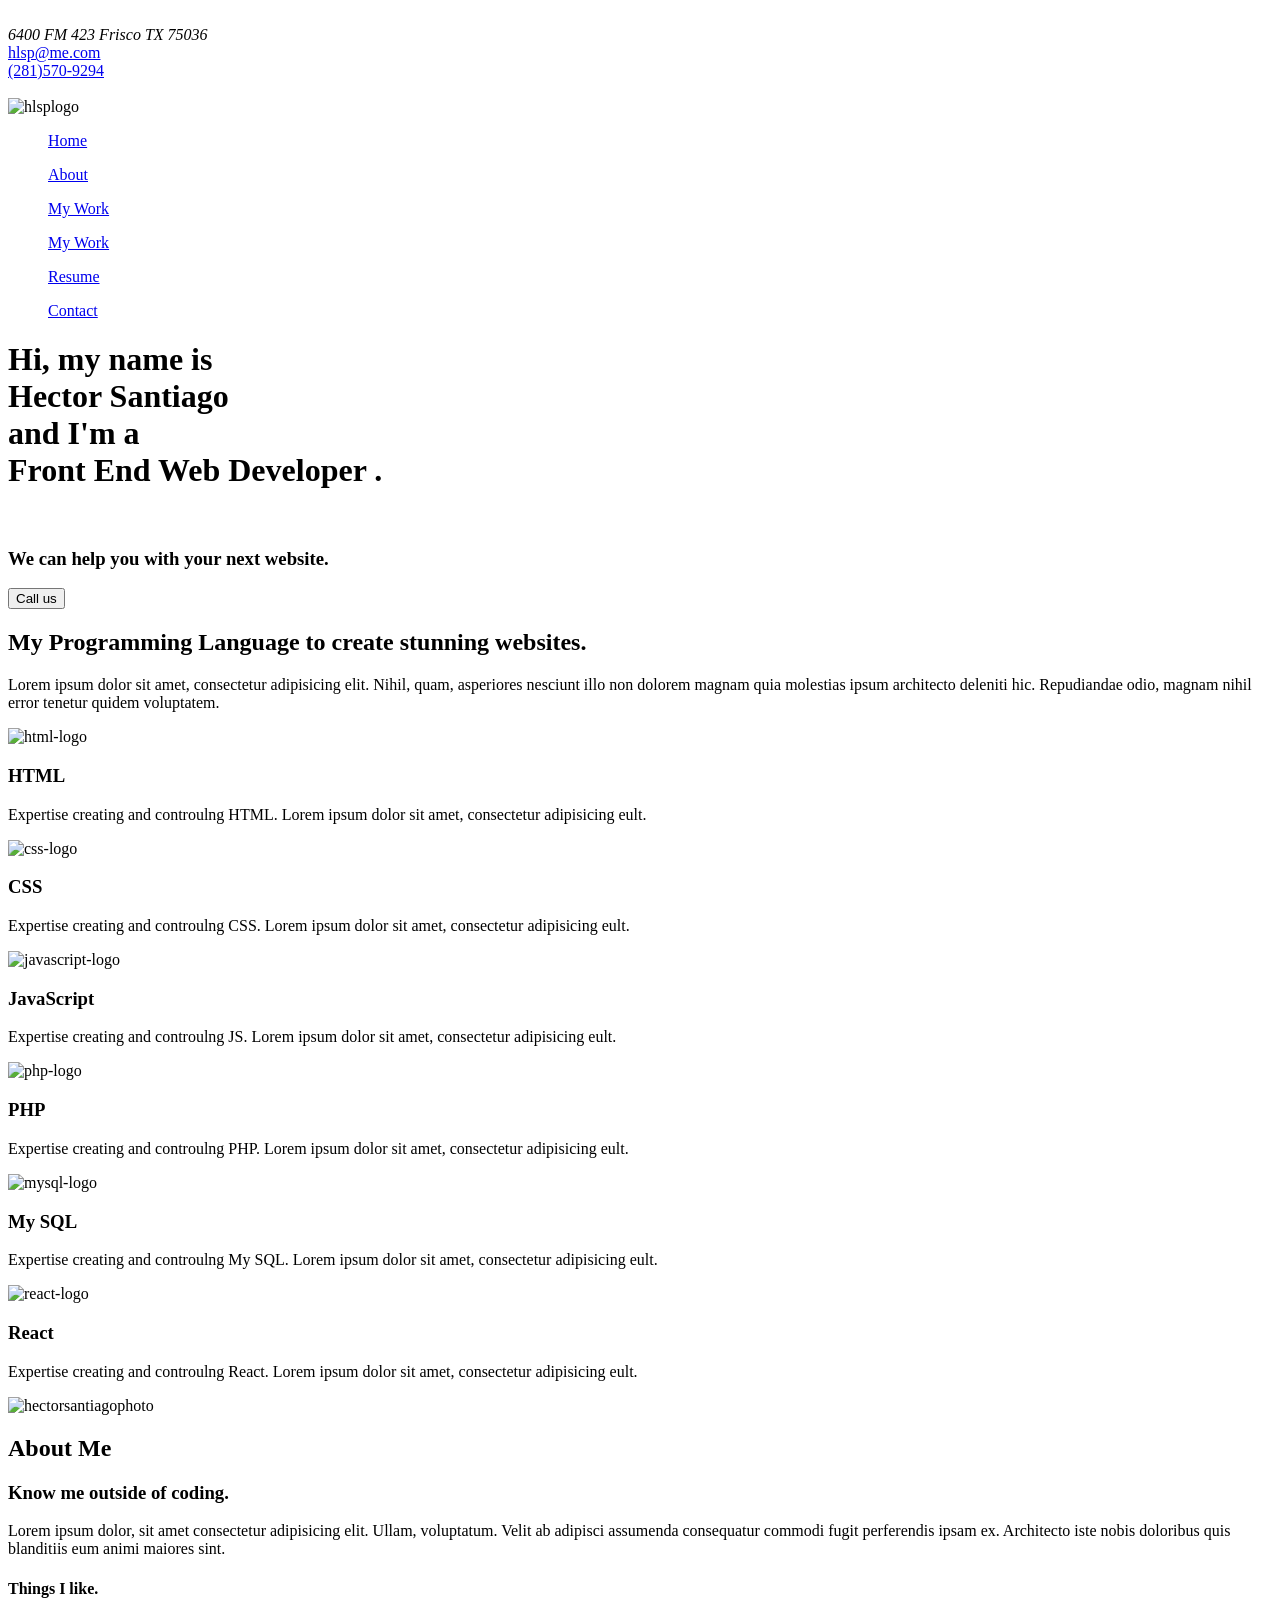
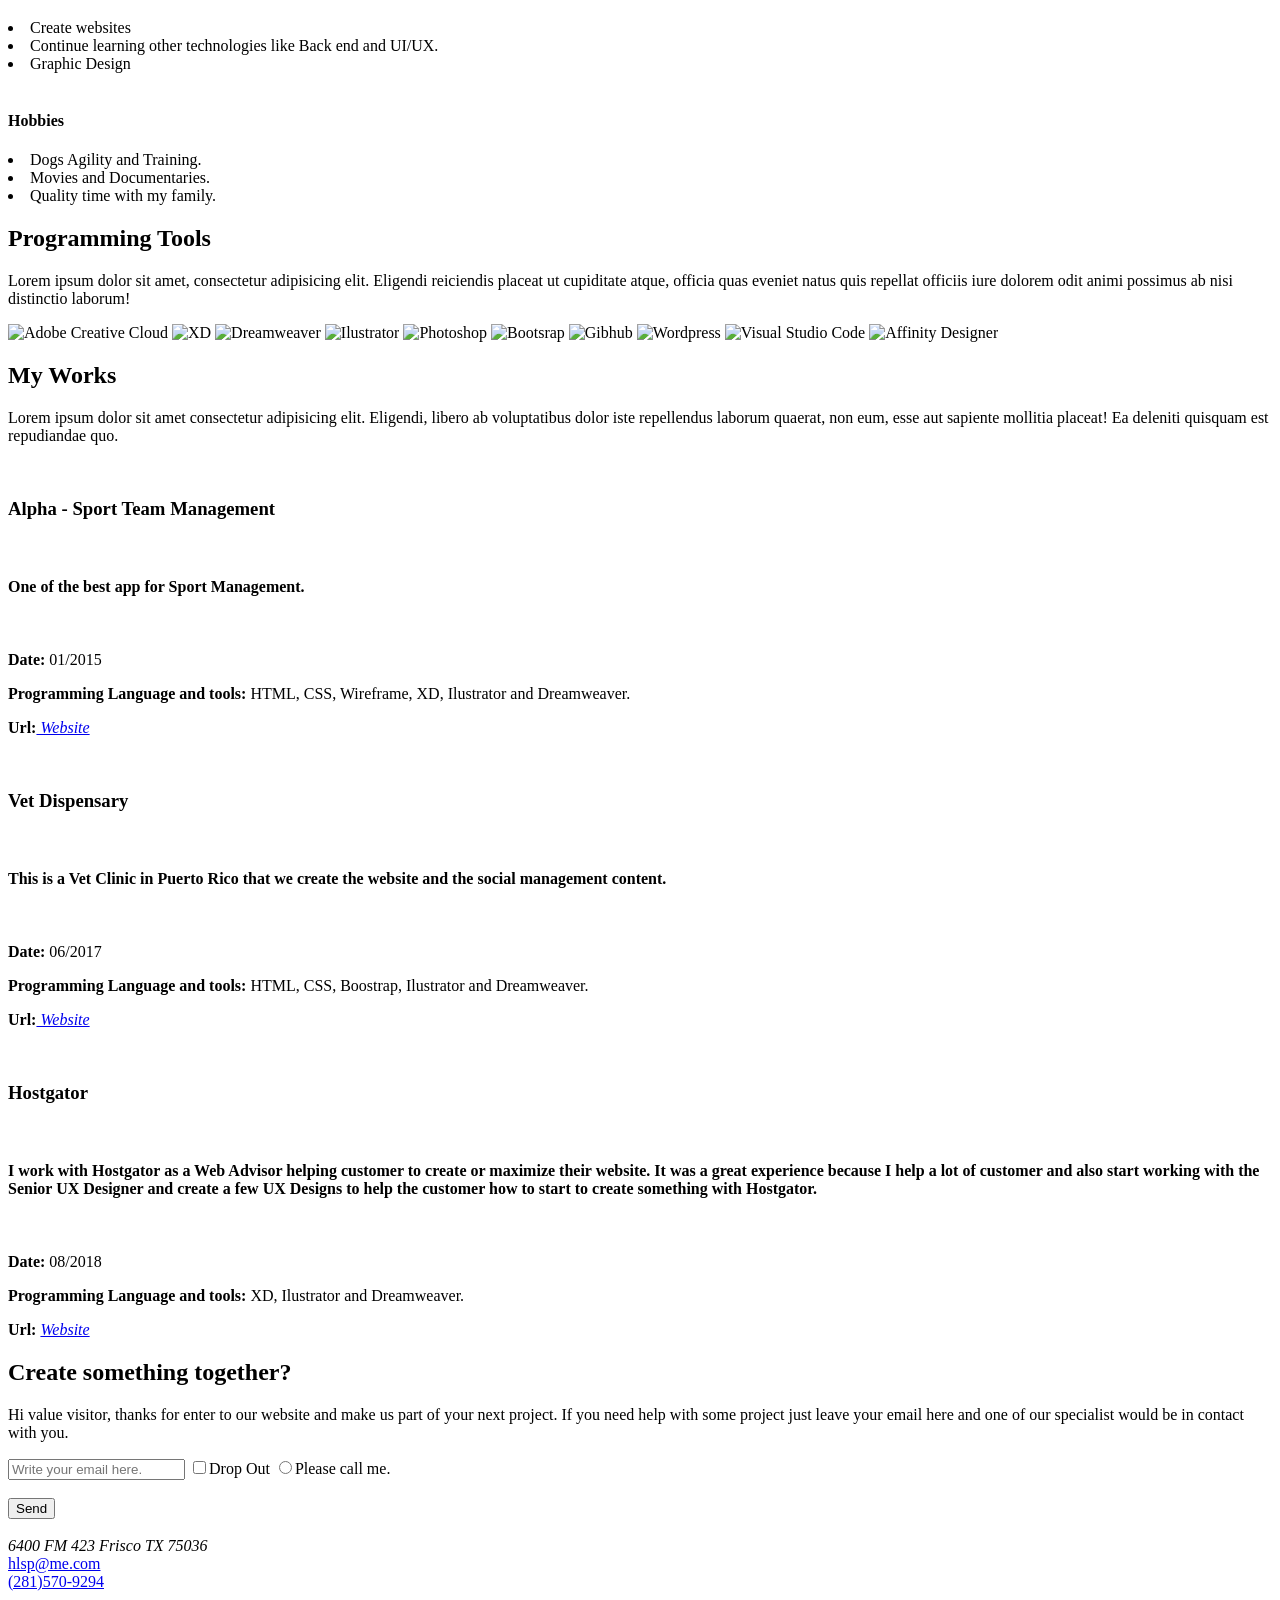
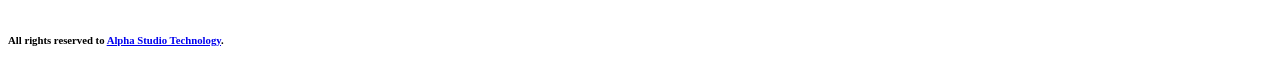
==== index.html @ 37981d9f "Portfolio - Test This is a test for my first portfolio." ====
<!DOCTYPE html>
<html lang="en">
<head>
    <meta charset="UTF-8">
    <meta name="viewport" content="width=device-width, initial-scale=1.0">
    <title>Hector L. Santiago - I'm a Front End Dev</title>
    <link href="https://fonts.googleapis.com/css2?family=Permanent+Marker&display=swap" rel="stylesheet">
    <link rel="stylesheet" href="/www/css/style.css">
    <link rel="stylesheet" href="/www/css/mobile.css">
    <link rel="stylesheet" href="/www/css/animation.css">
    <link rel="stylesheet" href="/www/css/grid.css">
    <link rel="apple-touch-icon" sizes="180x180" href="/apple-touch-icon.png">
    <link rel="icon" type="image/png" sizes="32x32" href="/favicon-32x32.png">
    <link rel="icon" type="image/png" sizes="16x16" href="/favicon-16x16.png">
    <link rel="manifest" href="/site.webmanifest">
     
</head>
<body>
    <div id="main-social">
        <div id="sub-social">
            <div class="address">
                <img src="/images/location.png" alt="" width="auto" height="15px"><address>6400 FM 423 Frisco TX 75036</address>
            </div>
            <div class="email">
                <img src="/images/mail.png" alt="" width="auto" height="15px"><a href="mailto:hlsp@me.com">hlsp@me.com</a>
            </div>
            <div class="phone">
                <img src="/images/phone.png" alt="" width="auto" height="15px"><a href="tel:+2815709294">(281)570-9294</a>
            </div>
            <div class="socialiconsarea">
                <img src="/images/facebook-square-brands.png" alt="" width="20px" height="auto">
                <img src="/images/twitter-square-brands.png" alt="" width="20px" height="auto">
                <img src="/images/linkedin-brands.png" alt="" width="20px" height="auto">
                <img src="/images/instagram-square-brands.png" alt="" width="20px" height="auto">
            </div>
        </div>
    </div>

    <header id="main-header">
        <div id="sub-header">
            <div id="logo-menu">
                <img id="header-logo" src="/images/hlsp2020logo2.png" alt="hlsplogo">
            </div>
            <nav id="navigation">
                <ul><a href="#main-social">Home</a></ul>
                <ul><a href="#main-about">About</a></ul>
                <ul><a href="#main-works">My Work</a></ul>
                <ul><a href="#main-tools">My Work</a></ul>
                <ul><a href="#resume">Resume</a></ul>
                <ul><a href="#contact">Contact</a></ul>
            </nav>
        </div>
    </header>

    <main id="main-slideshow">
        <div id="sub-slideshow">
            <div id="slideshow-text">
                <h1>Hi, my name is<br><strong class="h1strong">Hector Santiago<br></strong> and I'm a<br><strong class="h1strong">Front End Web Developer</strong> .</h1>
                <br>
                <h3>We can help you with your next website.</h3>
                <input type="button" value="Call us" id="buttons">
            </div>
        </div>
    </main>

    <section id="main-skills">
        <div id="sub-skills">
            <div id="skills-head">
                <h2 class="h2sectiontitle">My Programming Language to create stunning websites.</h2>
                <p class="p-subtitle">Lorem ipsum dolor sit amet, consectetur adipisicing elit. Nihil, quam, asperiores nesciunt illo non dolorem magnam quia molestias ipsum architecto deleniti hic. Repudiandae odio, magnam nihil error tenetur quidem voluptatem.</p>
            </div>
        
            <div id="skills-boxes">
                <div class="skill-box">
                <img src="/images/1200px-HTML5_logo_and_wordmark.svg.png" alt="html-logo" class="skill-image" >
                <h3>HTML</h3>
                <p>Expertise creating and controulng HTML. Lorem ipsum dolor sit amet, consectetur adipisicing eult.</p>
                </div>
                
                <div class="skill-box">
                <img src="/images/1200px-CSS.3.svg.png" alt="css-logo" class="skill-image">
                <h3>CSS</h3>
                <p>Expertise creating and controulng CSS. Lorem ipsum dolor sit amet, consectetur adipisicing eult.</p>
                </div>
                
                <div class="skill-box">
                <img src="/images/javascriptlogo.png" alt="javascript-logo" class="skill-image">
                <h3>JavaScript </h3>
                <p>Expertise creating and controulng JS. Lorem ipsum dolor sit amet, consectetur adipisicing eult.</p>
                </div>
                
                <div class="skill-box">
                <img src="/images/Webysther_20160423_-_Elephpant.svg.png" alt="php-logo" class="skill-image">
                <h3>PHP</h3>
                <p>Expertise creating and controulng PHP. Lorem ipsum dolor sit amet, consectetur adipisicing eult.</p>
                </div>
                
                <div class="skill-box">
                <img src="/images/mysql-5-logo-png-transparent.png" alt="mysql-logo" class="skill-image">
                <h3>My SQL</h3>
                <p>Expertise creating and controulng My SQL. Lorem ipsum dolor sit amet, consectetur adipisicing eult. </p>
                </div>
                
                <div class="skill-box">
                <img src="/images/1280px-React-icon.svg.png" alt="react-logo" class="skill-image">
                <h3>React</h3>
                <p>Expertise creating and controulng React. Lorem ipsum dolor sit amet, consectetur adipisicing eult. </p>
                </div>
            </div>
        </div> 
    </section>

    <section id="main-about">
            <div id="sub-about">
                <div id="about-wrap">
                    <img class="about-image" src="/images/aboutmeimage.jpg" alt="hectorsantiagophoto" width="500px" height="500px">
                </div>
                <div id="about-section">
                    <h2>About Me</h2>
                    <h3>Know me outside of coding.</h3>
                    <p>Lorem ipsum dolor, sit amet consectetur adipisicing elit. Ullam, voluptatum. Velit ab adipisci assumenda consequatur commodi fugit perferendis ipsam ex. Architecto iste nobis doloribus quis blanditiis eum animi maiores sint.</p>
                    <h4>Things I like.</h4>
                    <li>Create websites</li>
                    <li>Continue learning other technologies like Back end and UI/UX.</li>
                    <li>Graphic Design</li>
                    <br>
                    <h4>Hobbies</h4>
                    <li>Dogs Agility and Training.</li>
                    <li>Movies and Documentaries.</li>
                    <li>Quality time with my family.</li>
                </div>
            </div>
    </section>

    <div id="main-tools">
        <div id="sub-tools">
            <div id="text-tools">
                <h2 class="h2sectiontitle">Programming Tools</h2>
                <p>Lorem ipsum dolor sit amet, consectetur adipisicing elit. Eligendi reiciendis placeat ut cupiditate atque, officia quas eveniet natus quis repellat officiis iure dolorem odit animi possimus ab nisi distinctio laborum!</p>
            </div>
            <div id="tools-images">
                <img class= "tool-image" src="/images/tools/adobe CC.png" alt="Adobe Creative Cloud">
                <img class= "tool-image" src="/images/tools/adobe-xd-logo-png-transparent.png" alt="XD">
                <img class= "tool-image" src="/images/tools/dreamweaver.jpg" alt="Dreamweaver">
                <img class= "tool-image" src="/images/tools/ilustrator.png" alt="Ilustrator">
                <img class= "tool-image" src="/images/tools/photoshop.jpg" alt="Photoshop">
                <img class= "tool-image" src="/images/tools/Bootstrap.png" alt="Bootsrap">
                <img class= "tool-image" src="/images/tools/gibhub.png" alt="Gibhub">
                <img class= "tool-image" src="/images/tools/wordpress.png" alt="Wordpress">
                <img class= "tool-image" src="/images/tools/visual-studio-code.png" alt="Visual Studio Code">
                <img class= "tool-image" src="/images/tools/affinity designer.png" alt="Affinity Designer">
            </div>
        </div>
    </div>

    <section id="main-works">
        <div id="sub-works">
            <div id="work-header">
                <h2>My Works</h2>
                <p>Lorem ipsum dolor sit amet consectetur adipisicing elit. Eligendi, libero ab voluptatibus dolor iste repellendus laborum quaerat, non eum, esse aut sapiente mollitia placeat! Ea deleniti quisquam est repudiandae quo.</p>
            </div>
            <div id="works-area">
                <article id="article-areas">
                    <div id="article-image-wrap">
                        <img id="article-image" src="/images/alpha.jpg" alt="">
                    </div>
                    <div id="description">
                        <div id="article-description">
                            <h3>Alpha - Sport Team Management</h3>
                            <br>
                            <h4>One of the best app for Sport Management.</h6>
                            <br>
                            <p><strong>Date:</strong> 01/2015</p>
                            <p><strong>Programming Language and tools:</strong> HTML, CSS, Wireframe, XD, Ilustrator and Dreamweaver.</p>
                            <p><strong>Url:</strong><em><a href="https://hectorlsantiago.com/alpha"> Website</a> </em></p>
                        </div>
                    </div>
                </article>
                <article id="article-areas">
                    <div id="article-image-wrap">
                        <img id="article-image" src="/images/bordercollie.jpg" alt="">
                    </div>
                    <div id="description">
                        <div id="article-description">
                            <h3>Vet Dispensary</h3>
                            <br>
                            <h4>This is a Vet Clinic in Puerto Rico that we create the website and the social management content.</h6>
                            <br>
                            <p><strong>Date:</strong> 06/2017</p>
                            <p><strong>Programming Language and tools:</strong> HTML, CSS, Boostrap, Ilustrator and Dreamweaver.</p>
                            <p><strong>Url:</strong><em><a href="http://www.dispensarioveterinario.com"> Website</a> </em></p>
                        </div>
                    </div>
                </article>
                <article id="article-areas">
                    <div id="article-image-wrap">
                        <img id="article-image" src="/images/hostgator.jpg" alt="">
                    </div>
                    <div id="description">
                        <div id="article-description">
                            <h3>Hostgator</h3>
                            <br>
                            <h4>I work with Hostgator as a Web Advisor helping customer to create or maximize their website. It was a great experience because I help a lot of customer and also start working with the Senior UX Designer and create a few UX Designs to help the customer how to start to create something with Hostgator.</h6>
                            <br>
                            <p><strong>Date:</strong> 08/2018</p>
                            <p><strong>Programming Language and tools:</strong> XD, Ilustrator and Dreamweaver.</p>
                            <p><strong>Url:</strong><em> <a href="https://hectorlsantiago.com/hostgator"> Website</a> </em></p>
                        </div>
                    </div>
                </article>
            </div>
        </div>
    </section>

    <div id="main-email">
        <div id="sub-email">
            <h2 class="h2sectiontitle">Create something together?</h2>
            <p>Hi value visitor, thanks for enter to our website and make us part of your next project. If you need help with some project just leave your email here and one of our specialist would be in contact with you.</p>
            <form id="email-form" action="/subscription/">
                <input type="text" name="email" id="input-email" placeholder="Write your email here.">
                <input type="checkbox" name="check" id="">Drop Out
                <input type="radio" name="" id="">Please call me.
                <br>
                <br>
                <input type="button" value="Send">
            </form>
        </div>
    </div>
    
    
    <div id="main-footer">
        <div id="sub-footer">
            <div id="footer-info">
                <div id="footer-address">
                <img id="footer-images" src="/images/location.png" alt="" width="auto" height="15px"><address>6400 FM 423 Frisco TX 75036</address>
                </div>
                <div id="footer-email">
                <img id="footer-images" src="/images/mail.png" alt="" width="auto" height="15px"><a href="mailto:hlsp@me.com">hlsp@me.com</a>
                </div>
                <div id="footer-phone">
                <img id="footer-images" src="/images/phone.png" alt="" width="auto" height="15px"><a href="tel:+2815709294">(281)570-9294</a>
                </div>
                <div id="footer-socialiconsarea">
                <img src="/images/facebook-square-brands.png" alt="" width="20px" height="auto">
                <img src="/images/twitter-square-brands.png" alt="" width="20px" height="auto">
                <img src="/images/linkedin-brands.png" alt="" width="20px" height="auto">
                <img src="/images/instagram-square-brands.png" alt="" width="20px" height="auto">
                </div>
            </div>
            <div id="footer-link">
                <h6>All rights reserved to <a href="http://www.alphastudiotech.com">Alpha Studio Technology</a>.</h6>
            </div>
        </div>
    </div>
    
    <script src="interaction.js"></script>
</body>
</html>
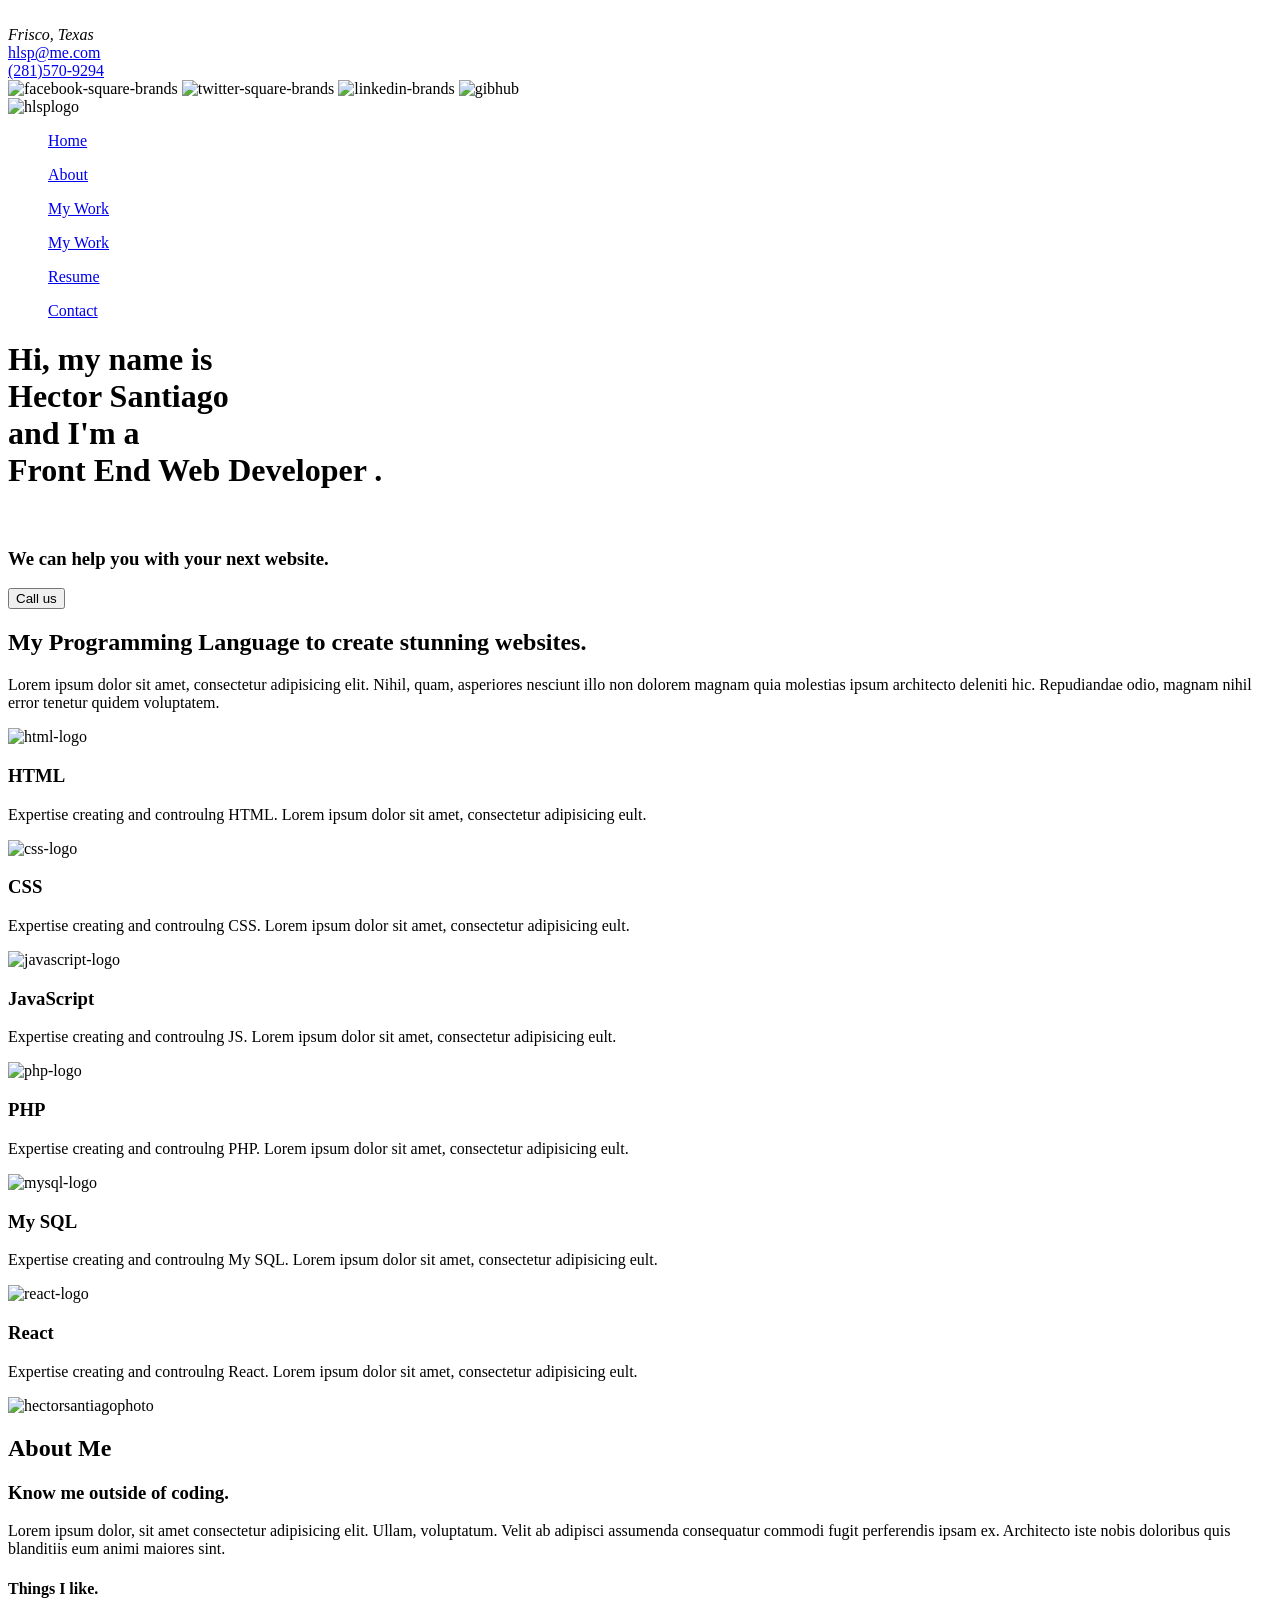
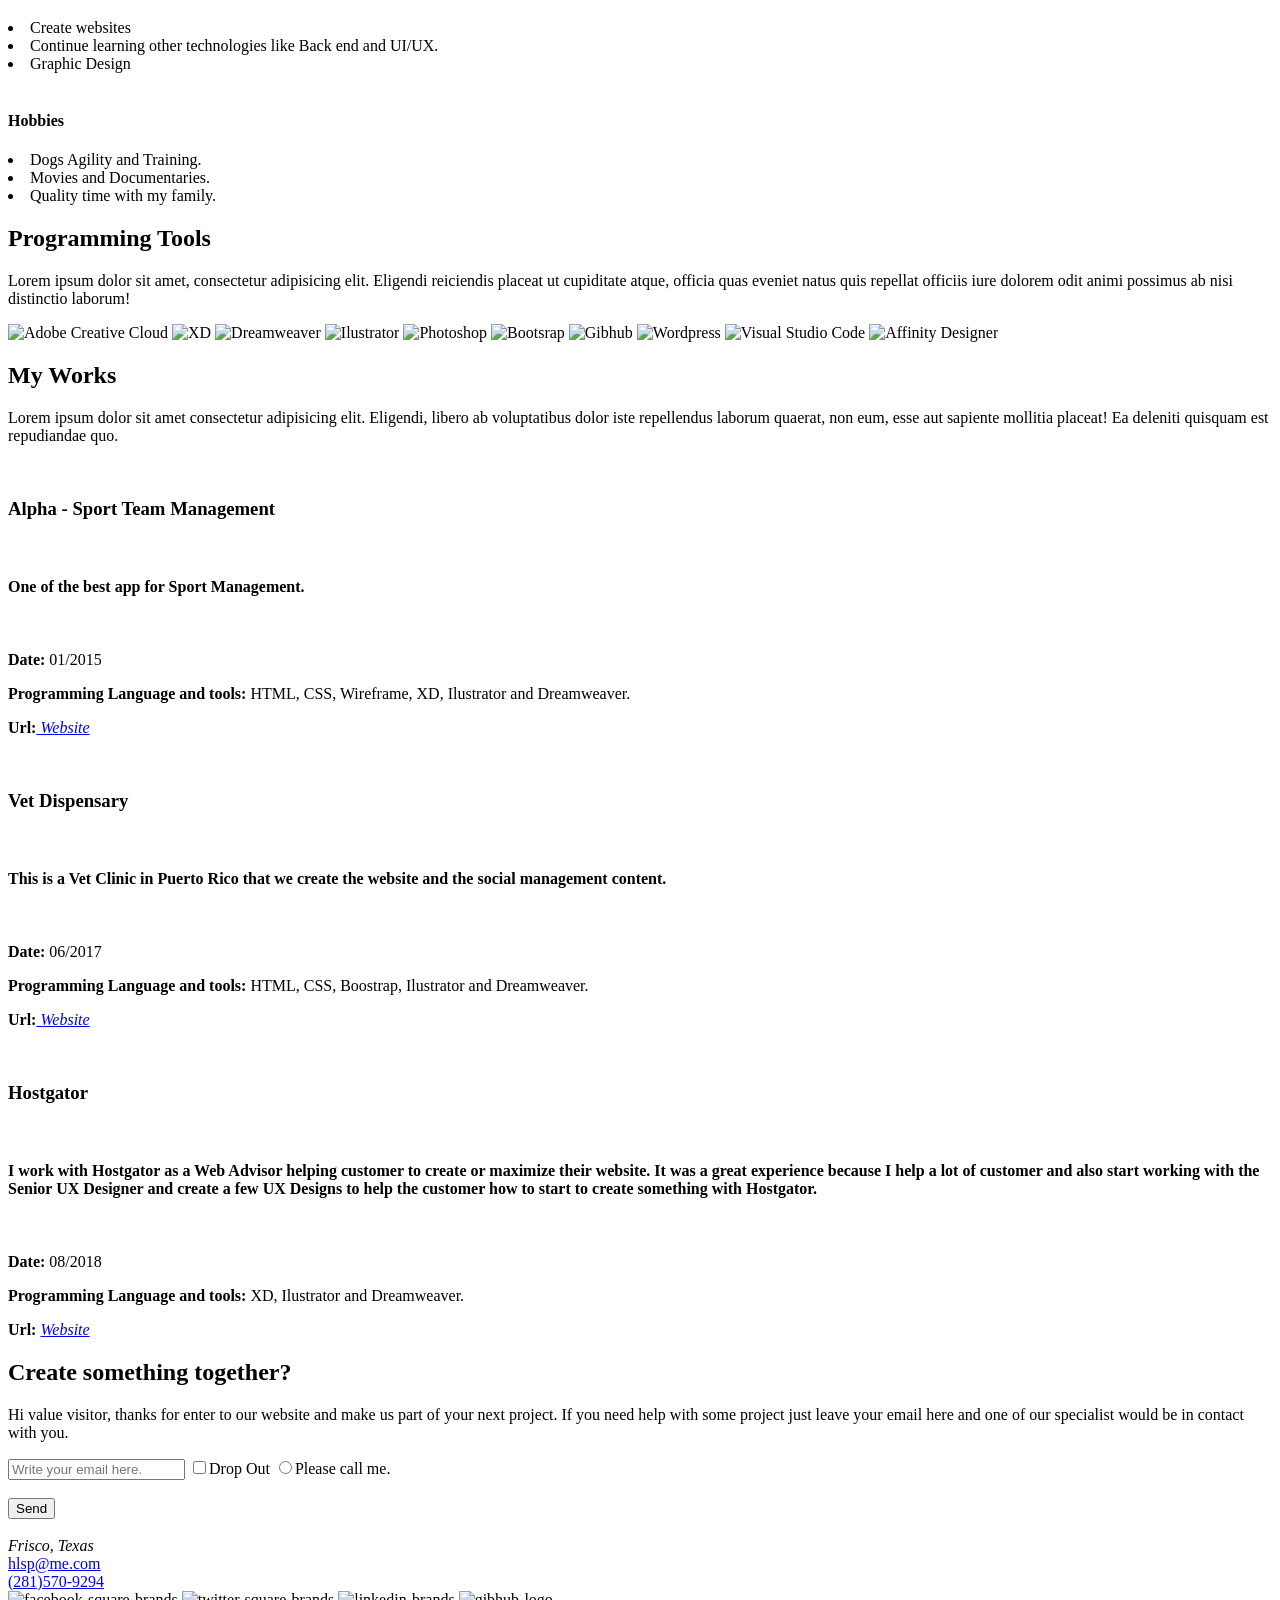
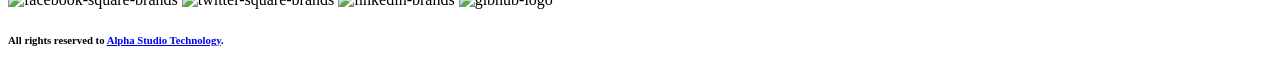
==== commit 83d0fa8a: "Add files via upload" ====
--- a/index.html
+++ b/index.html
@@ -5,21 +5,21 @@
     <meta name="viewport" content="width=device-width, initial-scale=1.0">
     <title>Hector L. Santiago - I'm a Front End Dev</title>
     <link href="https://fonts.googleapis.com/css2?family=Permanent+Marker&display=swap" rel="stylesheet">
-    <link rel="stylesheet" href="/www/css/style.css">
-    <link rel="stylesheet" href="/www/css/mobile.css">
-    <link rel="stylesheet" href="/www/css/animation.css">
-    <link rel="stylesheet" href="/www/css/grid.css">
+    <link rel="stylesheet" href="/css/style.css">
+    <link rel="stylesheet" href="/css/mobile.css">
+    <link rel="stylesheet" href="/css/animation.css">
+    <link rel="stylesheet" href="/css/grid.css">
+    <link href="https://fonts.googleapis.com/css2?family=Titillium+Web&display=swap" rel="stylesheet">
     <link rel="apple-touch-icon" sizes="180x180" href="/apple-touch-icon.png">
     <link rel="icon" type="image/png" sizes="32x32" href="/favicon-32x32.png">
     <link rel="icon" type="image/png" sizes="16x16" href="/favicon-16x16.png">
     <link rel="manifest" href="/site.webmanifest">
-     
 </head>
 <body>
-    <div id="main-social">
-        <div id="sub-social">
+    <div class="main-social">
+        <div class="sub-social">
             <div class="address">
-                <img src="/images/location.png" alt="" width="auto" height="15px"><address>6400 FM 423 Frisco TX 75036</address>
+                <img src="/images/location.png" alt="" width="auto" height="15px"><address>Frisco, Texas</address>
             </div>
             <div class="email">
                 <img src="/images/mail.png" alt="" width="auto" height="15px"><a href="mailto:hlsp@me.com">hlsp@me.com</a>
@@ -28,20 +28,20 @@
                 <img src="/images/phone.png" alt="" width="auto" height="15px"><a href="tel:+2815709294">(281)570-9294</a>
             </div>
             <div class="socialiconsarea">
-                <img src="/images/facebook-square-brands.png" alt="" width="20px" height="auto">
-                <img src="/images/twitter-square-brands.png" alt="" width="20px" height="auto">
-                <img src="/images/linkedin-brands.png" alt="" width="20px" height="auto">
-                <img src="/images/instagram-square-brands.png" alt="" width="20px" height="auto">
-            </div>
-        </div>
-    </div>
-
-    <header id="main-header">
-        <div id="sub-header">
-            <div id="logo-menu">
-                <img id="header-logo" src="/images/hlsp2020logo2.png" alt="hlsplogo">
-            </div>
-            <nav id="navigation">
+                <img src="/images/facebook-square-brands.png" alt="facebook-square-brands">
+                <img src="/images/twitter-square-brands.png" alt="twitter-square-brands">
+                <img src="/images/linkedin-brands.png" alt="linkedin-brands">
+                <img src="/images/GitHub-Logo.png" alt="gibhub">
+            </div>
+        </div>
+    </div>
+
+    <header class="main-header">
+        <div class="sub-header">
+            <div class="logo-menu">
+                <img class="header-logo" src="/images/hlsplogo.png" alt="hlsplogo">
+            </div>
+            <nav class="navigation">
                 <ul><a href="#main-social">Home</a></ul>
                 <ul><a href="#main-about">About</a></ul>
                 <ul><a href="#main-works">My Work</a></ul>
@@ -52,13 +52,13 @@
         </div>
     </header>
 
-    <main id="main-slideshow">
-        <div id="sub-slideshow">
-            <div id="slideshow-text">
-                <h1>Hi, my name is<br><strong class="h1strong">Hector Santiago<br></strong> and I'm a<br><strong class="h1strong">Front End Web Developer</strong> .</h1>
+    <main class="main-slideshow">
+        <div class="sub-slideshow">
+            <div class="slideshow-text">
+                <h1>Hi, my name is<br><strong>Hector Santiago<br></strong> and I'm a<br><strong>Front End Web Developer</strong> .</h1>
                 <br>
                 <h3>We can help you with your next website.</h3>
-                <input type="button" value="Call us" id="buttons">
+                <input type="button" value="Call us" class="buttons">
             </div>
         </div>
     </main>
@@ -113,7 +113,7 @@
     <section id="main-about">
             <div id="sub-about">
                 <div id="about-wrap">
-                    <img class="about-image" src="/images/aboutmeimage.jpg" alt="hectorsantiagophoto" width="500px" height="500px">
+                    <img class="about-image" src="/images/mainimage.png" alt="hectorsantiagophoto" width="500px" height="500px">
                 </div>
                 <div id="about-section">
                     <h2>About Me</h2>
@@ -228,26 +228,26 @@
     </div>
     
     
-    <div id="main-footer">
-        <div id="sub-footer">
-            <div id="footer-info">
-                <div id="footer-address">
-                <img id="footer-images" src="/images/location.png" alt="" width="auto" height="15px"><address>6400 FM 423 Frisco TX 75036</address>
-                </div>
-                <div id="footer-email">
-                <img id="footer-images" src="/images/mail.png" alt="" width="auto" height="15px"><a href="mailto:hlsp@me.com">hlsp@me.com</a>
-                </div>
-                <div id="footer-phone">
-                <img id="footer-images" src="/images/phone.png" alt="" width="auto" height="15px"><a href="tel:+2815709294">(281)570-9294</a>
-                </div>
-                <div id="footer-socialiconsarea">
-                <img src="/images/facebook-square-brands.png" alt="" width="20px" height="auto">
-                <img src="/images/twitter-square-brands.png" alt="" width="20px" height="auto">
-                <img src="/images/linkedin-brands.png" alt="" width="20px" height="auto">
-                <img src="/images/instagram-square-brands.png" alt="" width="20px" height="auto">
-                </div>
-            </div>
-            <div id="footer-link">
+    <div class="main-footer">
+        <div class="sub-footer">
+            <div class="footer-info">
+                <div class="footer-address">
+                <img class="footer-images" src="/images/location.png" alt="" width="auto" height="15px"><address>Frisco, Texas</address>
+                </div>
+                <div class="footer-email">
+                <img class="footer-images" src="/images/mail.png" alt="" width="auto" height="15px"><a href="mailto:hlsp@me.com">hlsp@me.com</a>
+                </div>
+                <div class="footer-phone">
+                <img class="footer-images" src="/images/phone.png" alt="" width="auto" height="15px"><a href="tel:+2815709294">(281)570-9294</a>
+                </div>
+                <div class="footer-socialiconsarea">
+                <img src="/images/facebook-square-brands.png" alt="facebook-square-brands">
+                <img src="/images/twitter-square-brands.png" alt="twitter-square-brands">
+                <img src="/images/linkedin-brands.png" alt="linkedin-brands">
+                <img src="/images/GitHub-Logo.png" alt="gibhub-logo">
+                </div>
+            </div>
+            <div class="footer-link">
                 <h6>All rights reserved to <a href="http://www.alphastudiotech.com">Alpha Studio Technology</a>.</h6>
             </div>
         </div>
